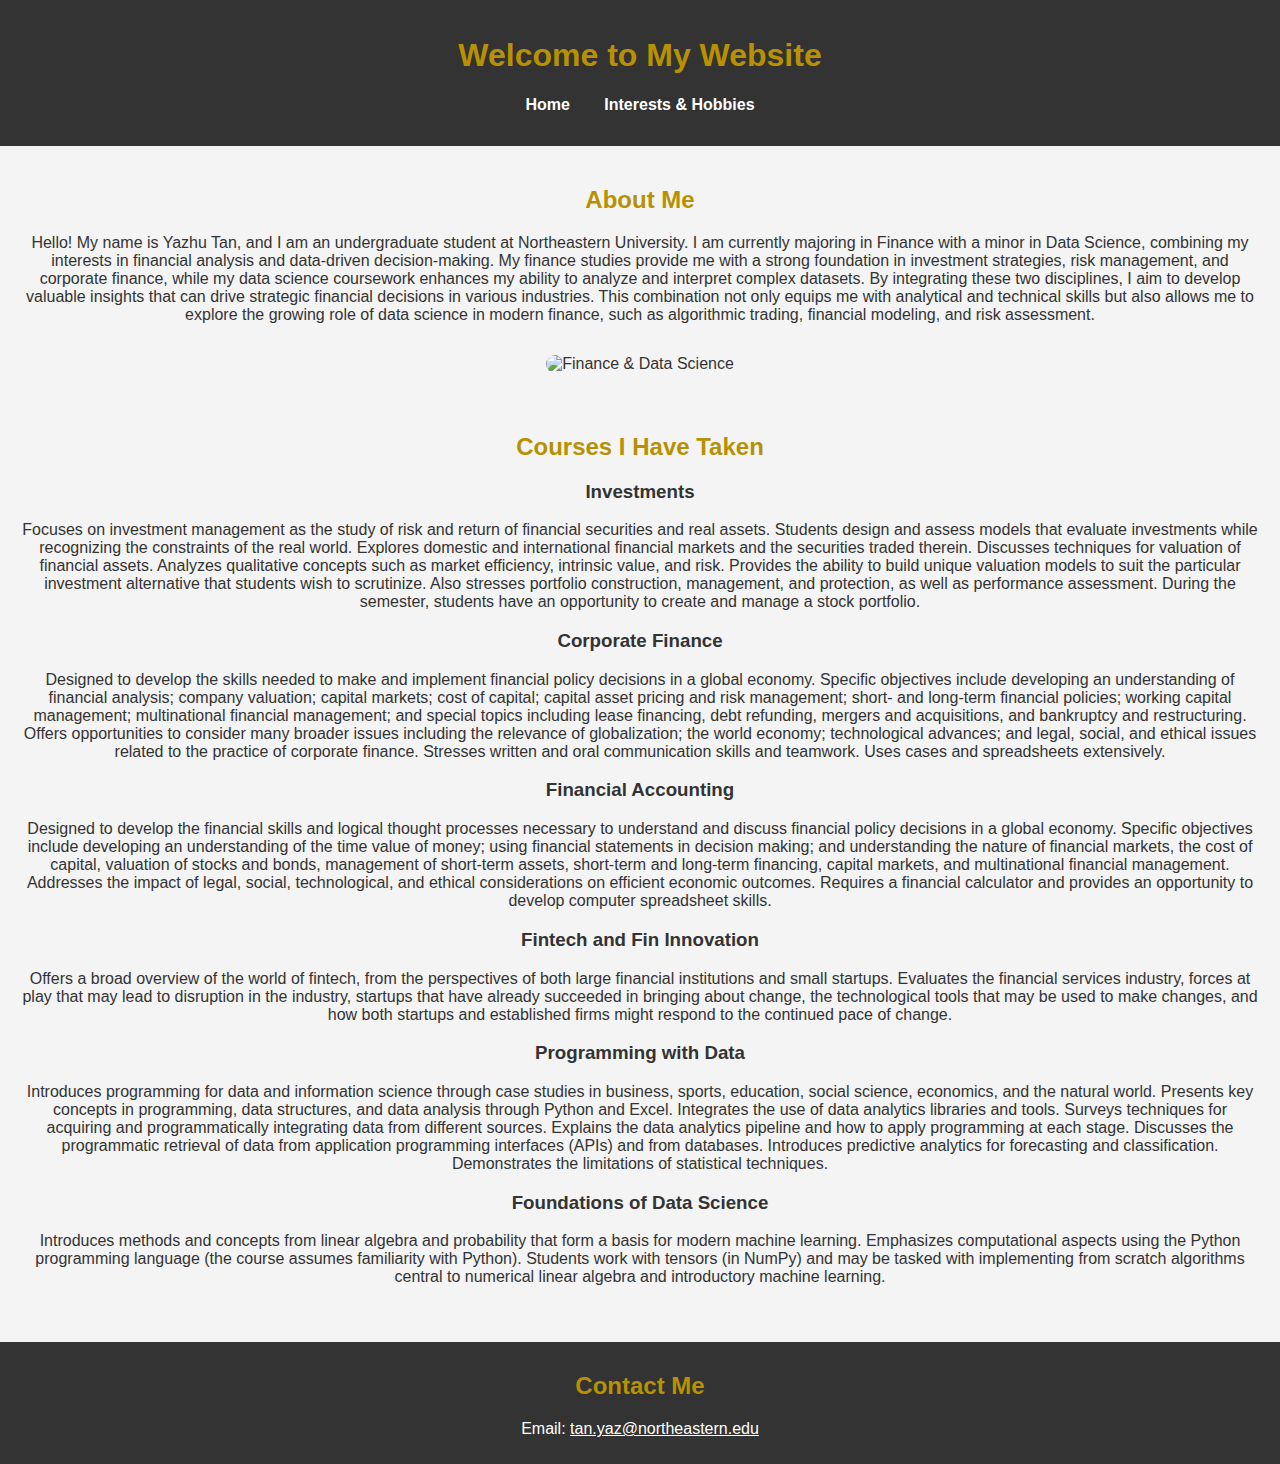
==== website/index.html @ 0bef4692 "Add files via upload" ====
<!DOCTYPE html>
<html lang="en">
<head>
    <meta charset="UTF-8">
    <meta name="viewport" content="width=device-width, initial-scale=1.0">
    <title>Welcome to My Website</title>
    <link rel="stylesheet" href="style.css">
</head>
<body>

    <header>
        <h1>Welcome to My Website</h1>
        <nav>
            <ul>
                <li><a href="index.html">Home</a></li>
                <li><a href="about.html">Interests & Hobbies</a></li>
            </ul>
        </nav>
    </header>

    <section>
        <h2>About Me</h2>
        <p>
            Hello! My name is Yazhu Tan, and I am an undergraduate student at Northeastern University. 
            I am currently majoring in Finance with a minor in Data Science, 
            combining my interests in financial analysis and data-driven decision-making. 
            My finance studies provide me with a strong foundation in investment strategies, risk management, 
            and corporate finance, while my data science coursework enhances my ability to analyze and interpret complex datasets. 
            By integrating these two disciplines, 
            I aim to develop valuable insights that can drive strategic financial decisions in various industries. 
            This combination not only equips me with analytical and technical skills 
            but also allows me to explore the growing role of data science in modern finance, 
            such as algorithmic trading, financial modeling, and risk assessment.
        </p>
        <img src="finance_ds.webp" alt="Finance & Data Science" style="width: 500px; height: 400px;">
    </section>

    <section>
        <h2>Courses I Have Taken</h2>

        <h3>Investments</h3>
            <p>Focuses on investment management as the study of risk and return of financial securities and real assets. 
                Students design and assess models that evaluate investments while recognizing the constraints of the real world. 
                Explores domestic and international financial markets and the securities traded therein. 
                Discusses techniques for valuation of financial assets. Analyzes qualitative concepts such as market efficiency, 
                intrinsic value, and risk. 
                Provides the ability to build unique valuation models to suit the particular investment alternative that students wish to scrutinize. 
                Also stresses portfolio construction, management, and protection, as well as performance assessment. During the semester, 
                students have an opportunity to create and manage a stock portfolio.
            </p>
        <h3>Corporate Finance</h3>
            <p>Designed to develop the skills needed to make and implement financial policy decisions in a global economy. 
                Specific objectives include developing an understanding of financial analysis; 
                company valuation; capital markets; cost of capital; capital asset pricing and risk management; 
                short- and long-term financial policies; working capital management; multinational financial management; 
                and special topics including lease financing, debt refunding, mergers and acquisitions, and bankruptcy and restructuring. 
                Offers opportunities to consider many broader issues including the relevance of globalization; the world economy; 
                technological advances; and legal, social, and ethical issues related to the practice of corporate finance. 
                Stresses written and oral communication skills and teamwork. Uses cases and spreadsheets extensively.
            </p>
        <h3>Financial Accounting</h3>
            <p>Designed to develop the financial skills and logical thought processes necessary to understand 
                and discuss financial policy decisions in a global economy. 
                Specific objectives include developing an understanding of the time value of money; 
                using financial statements in decision making; and understanding the nature of financial markets, 
                the cost of capital, valuation of stocks and bonds, management of short-term assets, short-term and long-term financing, 
                capital markets, and multinational financial management. Addresses the impact of legal, social, technological, 
                and ethical considerations on efficient economic outcomes. 
                Requires a financial calculator and provides an opportunity to develop computer spreadsheet skills.
            </p>
        <h3>Fintech and Fin Innovation</h3>
            <p>Offers a broad overview of the world of fintech, 
                from the perspectives of both large financial institutions and small startups. 
                Evaluates the financial services industry, forces at play that may lead to disruption in the industry, 
                startups that have already succeeded in bringing about change, the technological tools that may be used to make changes, 
                and how both startups and established firms might respond to the continued pace of change.
            </p>
        <h3>Programming with Data</h3>
            <p>Introduces programming for data and information science through case studies in business, 
                sports, education, social science, economics, and the natural world. Presents key concepts in programming, 
                data structures, and data analysis through Python and Excel. Integrates the use of data analytics libraries and tools. 
                Surveys techniques for acquiring and programmatically integrating data from different sources. 
                Explains the data analytics pipeline and how to apply programming at each stage. 
                Discusses the programmatic retrieval of data from application programming interfaces (APIs) and from databases. 
                Introduces predictive analytics for forecasting and classification. Demonstrates the limitations of statistical techniques.
            </p>
        <h3>Foundations of Data Science</h3>
            <p>Introduces methods and concepts from linear algebra and probability that form a basis for modern machine learning. 
                Emphasizes computational aspects using the Python programming language (the course assumes familiarity with Python). 
                Students work with tensors (in NumPy) and may be tasked with implementing 
                from scratch algorithms central to numerical linear algebra and introductory machine learning.
            </p>
    </section>

    <footer id="contact">
        <h2>Contact Me</h2>
        <p>Email: <a href="mailto:tan.yaz@northeastern.edu" class="contact-link">tan.yaz@northeastern.edu</a></p>
    </footer>

</body>
</html>
---- website/style.css ----
body {
    font-family: Arial, sans-serif;
    margin: 0;
    padding: 0;
    background-color: #f4f4f4;
    color: #333;
}

header {
    background-color: #333;
    color: white;
    text-align: center;
    padding: 1rem 0;
}

nav ul {
    list-style-type: none;
    padding: 0;
}

nav ul li {
    display: inline;
    margin: 0 15px;
}

nav ul li a {
    color: white;
    text-decoration: none;
    font-weight: bold;
}

section {
    padding: 20px;
    text-align: center;
}

h1, h2 {
    color: #b89103;
}

img {
    width: 50%;
    height: auto;
    border-radius: 10px;
    margin-top: 15px;
}

footer {
    background-color: #333;
    color: white;
    text-align: center;
    padding: 10px 0;
    margin-top: 20px;
}

.contact-link {
    color: white;
}
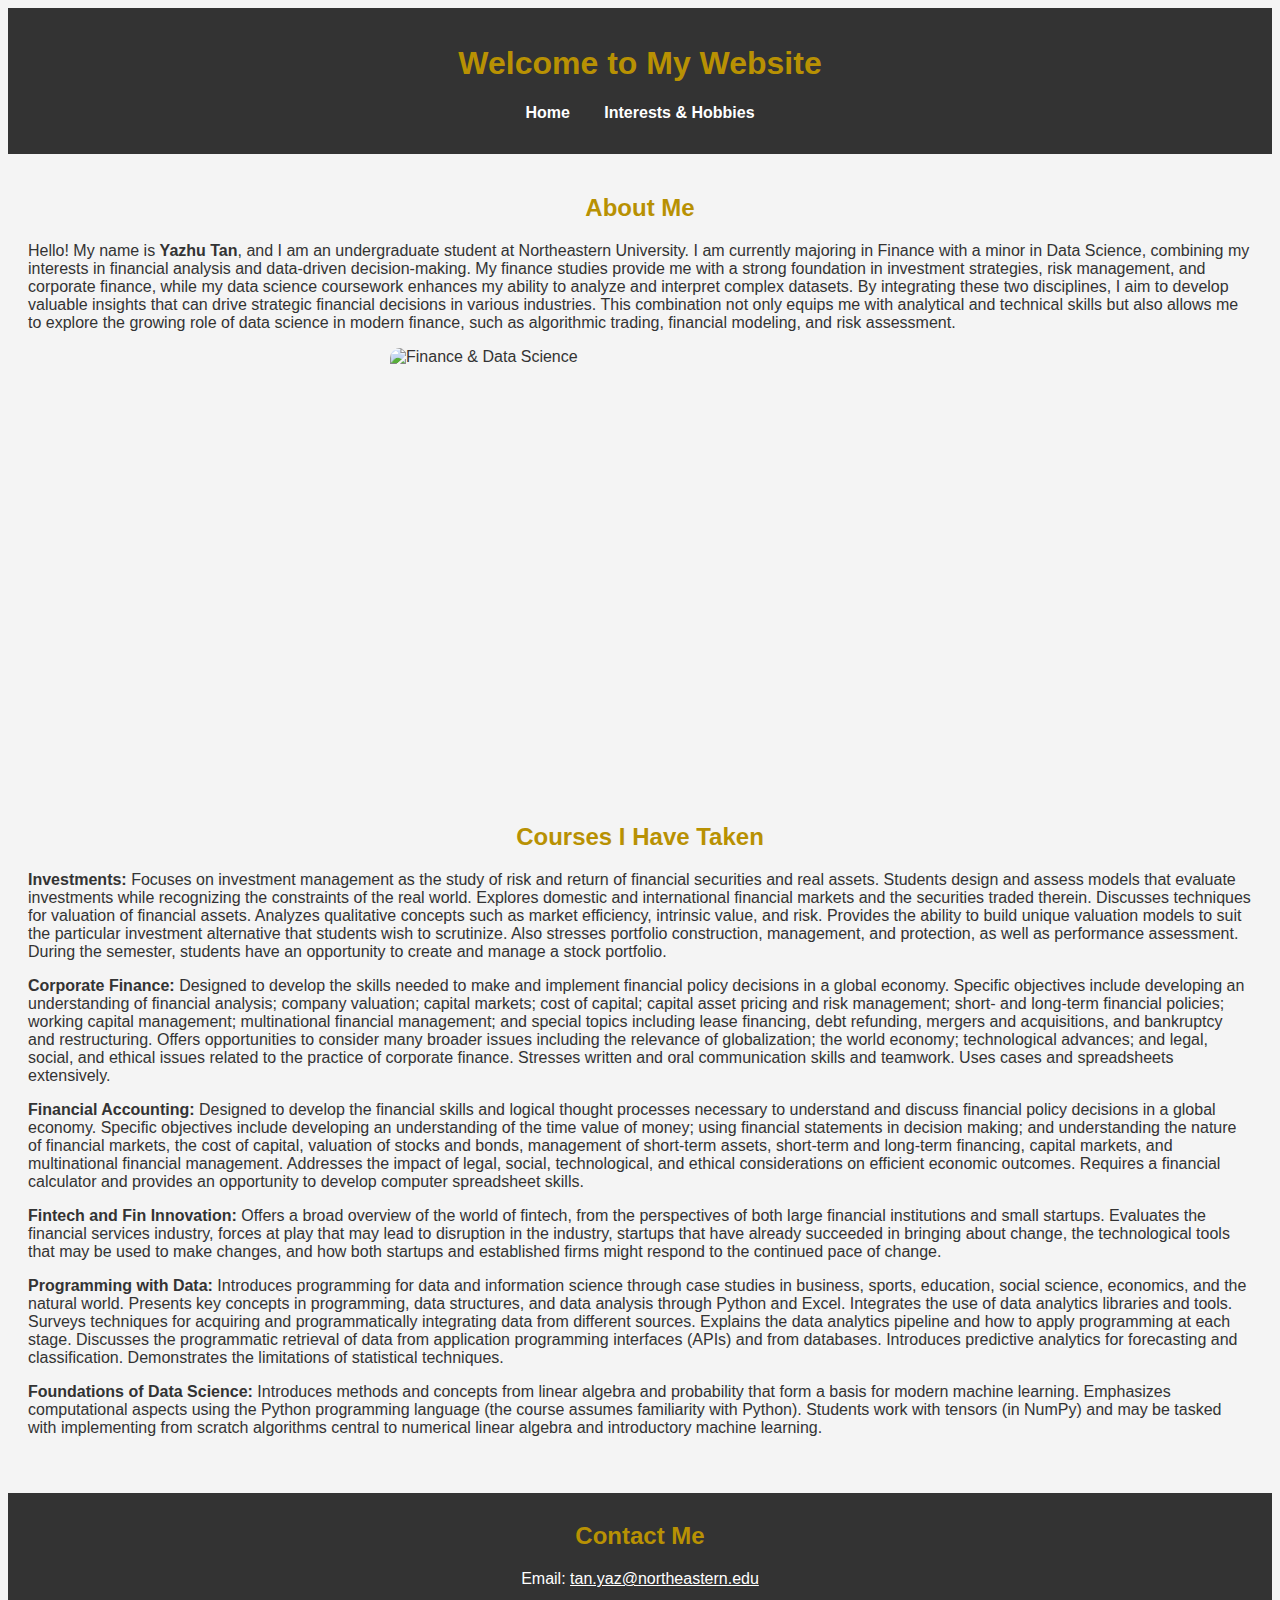
==== commit 329ca5ff: "Add files via upload" ====
--- a/website/index.html
+++ b/website/index.html
@@ -21,7 +21,7 @@
     <section>
         <h2>About Me</h2>
         <p>
-            Hello! My name is Yazhu Tan, and I am an undergraduate student at Northeastern University. 
+            Hello! My name is <strong>Yazhu Tan</strong>, and I am an undergraduate student at Northeastern University. 
             I am currently majoring in Finance with a minor in Data Science, 
             combining my interests in financial analysis and data-driven decision-making. 
             My finance studies provide me with a strong foundation in investment strategies, risk management, 
@@ -38,8 +38,8 @@
     <section>
         <h2>Courses I Have Taken</h2>
 
-        <h3>Investments</h3>
-            <p>Focuses on investment management as the study of risk and return of financial securities and real assets. 
+        
+            <p><strong>Investments: </strong>Focuses on investment management as the study of risk and return of financial securities and real assets. 
                 Students design and assess models that evaluate investments while recognizing the constraints of the real world. 
                 Explores domestic and international financial markets and the securities traded therein. 
                 Discusses techniques for valuation of financial assets. Analyzes qualitative concepts such as market efficiency, 
@@ -48,8 +48,8 @@
                 Also stresses portfolio construction, management, and protection, as well as performance assessment. During the semester, 
                 students have an opportunity to create and manage a stock portfolio.
             </p>
-        <h3>Corporate Finance</h3>
-            <p>Designed to develop the skills needed to make and implement financial policy decisions in a global economy. 
+
+            <p><strong>Corporate Finance: </strong>Designed to develop the skills needed to make and implement financial policy decisions in a global economy. 
                 Specific objectives include developing an understanding of financial analysis; 
                 company valuation; capital markets; cost of capital; capital asset pricing and risk management; 
                 short- and long-term financial policies; working capital management; multinational financial management; 
@@ -58,8 +58,8 @@
                 technological advances; and legal, social, and ethical issues related to the practice of corporate finance. 
                 Stresses written and oral communication skills and teamwork. Uses cases and spreadsheets extensively.
             </p>
-        <h3>Financial Accounting</h3>
-            <p>Designed to develop the financial skills and logical thought processes necessary to understand 
+
+            <p><strong>Financial Accounting: </strong>Designed to develop the financial skills and logical thought processes necessary to understand 
                 and discuss financial policy decisions in a global economy. 
                 Specific objectives include developing an understanding of the time value of money; 
                 using financial statements in decision making; and understanding the nature of financial markets, 
@@ -68,15 +68,15 @@
                 and ethical considerations on efficient economic outcomes. 
                 Requires a financial calculator and provides an opportunity to develop computer spreadsheet skills.
             </p>
-        <h3>Fintech and Fin Innovation</h3>
-            <p>Offers a broad overview of the world of fintech, 
+
+            <p><strong>Fintech and Fin Innovation: </strong>Offers a broad overview of the world of fintech, 
                 from the perspectives of both large financial institutions and small startups. 
                 Evaluates the financial services industry, forces at play that may lead to disruption in the industry, 
                 startups that have already succeeded in bringing about change, the technological tools that may be used to make changes, 
                 and how both startups and established firms might respond to the continued pace of change.
             </p>
-        <h3>Programming with Data</h3>
-            <p>Introduces programming for data and information science through case studies in business, 
+
+            <p><strong>Programming with Data: </strong>Introduces programming for data and information science through case studies in business, 
                 sports, education, social science, economics, and the natural world. Presents key concepts in programming, 
                 data structures, and data analysis through Python and Excel. Integrates the use of data analytics libraries and tools. 
                 Surveys techniques for acquiring and programmatically integrating data from different sources. 
@@ -84,8 +84,8 @@
                 Discusses the programmatic retrieval of data from application programming interfaces (APIs) and from databases. 
                 Introduces predictive analytics for forecasting and classification. Demonstrates the limitations of statistical techniques.
             </p>
-        <h3>Foundations of Data Science</h3>
-            <p>Introduces methods and concepts from linear algebra and probability that form a basis for modern machine learning. 
+       
+            <p><strong>Foundations of Data Science: </strong>Introduces methods and concepts from linear algebra and probability that form a basis for modern machine learning. 
                 Emphasizes computational aspects using the Python programming language (the course assumes familiarity with Python). 
                 Students work with tensors (in NumPy) and may be tasked with implementing 
                 from scratch algorithms central to numerical linear algebra and introductory machine learning.
--- a/website/style.css
+++ b/website/style.css
@@ -1,6 +1,6 @@
 body {
     font-family: Arial, sans-serif;
-    margin: 0;
+    margin: 200;
     padding: 0;
     background-color: #f4f4f4;
     color: #333;
@@ -31,18 +31,26 @@
 
 section {
     padding: 20px;
-    text-align: center;
+    text-align: start;
 }
 
 h1, h2 {
     color: #b89103;
+    text-align: center;
+}
+
+h3 {
+    color: #333;
+    text-align: center;
 }
 
 img {
+    display: block;
+    margin: auto;
     width: 50%;
-    height: auto;
     border-radius: 10px;
     margin-top: 15px;
+    margin-bottom: 15px;
 }
 
 footer {
